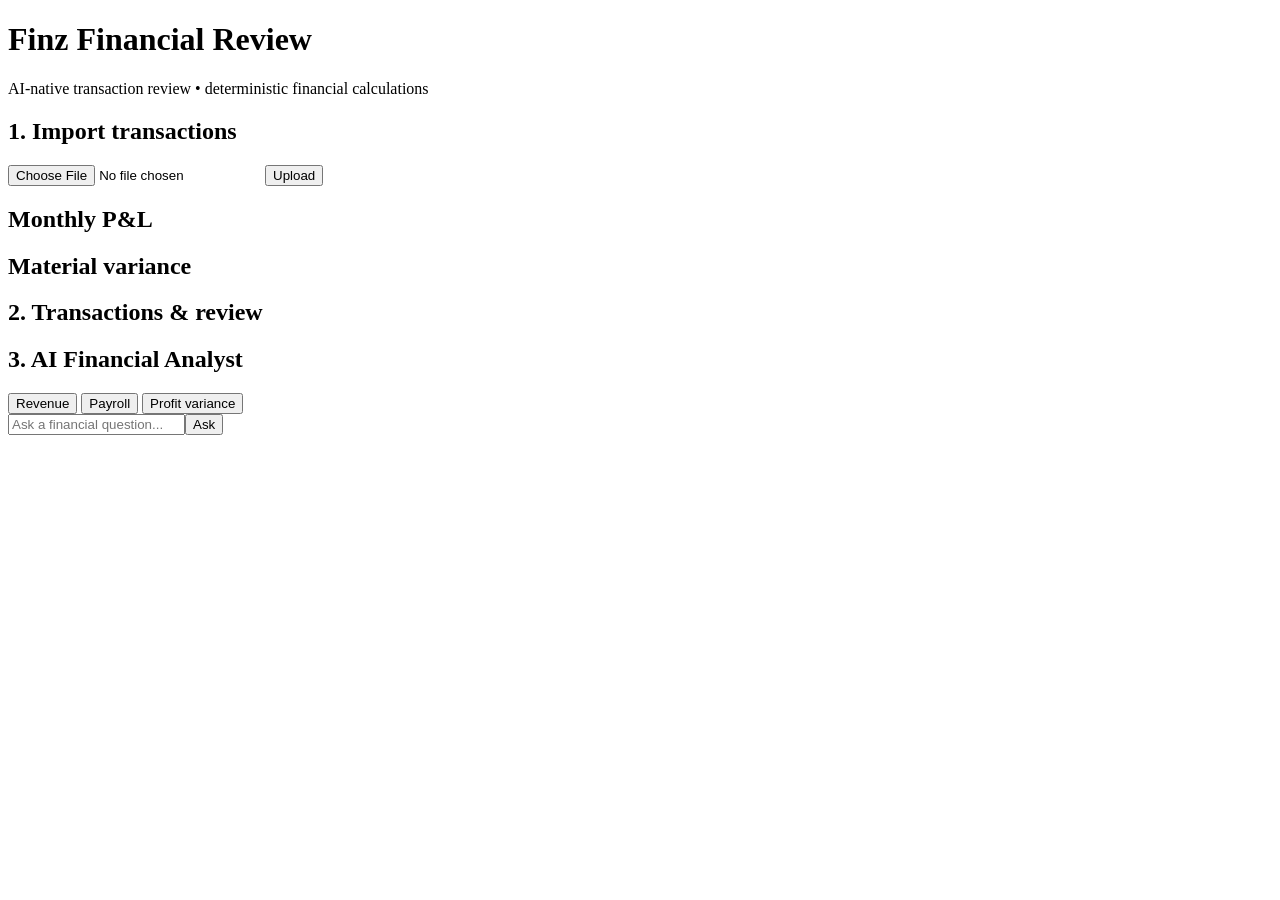
==== app/templates/index.html @ 4c3b5977 "Initial commit" ====
<!doctype html>
<html>
<head>
<meta charset="utf-8">
<meta name="viewport" content="width=device-width,initial-scale=1">
<title>Finz — AI Financial Review</title>
<link rel="stylesheet" href="/static/style.css">
</head>
<body>
<header><h1>Finz Financial Review</h1><p>AI-native transaction review • deterministic financial calculations</p></header>
<main>
<section class="card">
<h2>1. Import transactions</h2>
<input id="file" type="file" accept=".csv,.xlsx">
<button onclick="upload()">Upload</button>
<span id="status"></span>
</section>
<section class="grid">
<div class="card"><h2>Monthly P&L</h2><div id="pnl"></div></div>
<div class="card"><h2>Material variance</h2><div id="variance"></div></div>
</section>
<section class="card">
<h2>2. Transactions & review</h2>
<div id="tx"></div>
</section>
<section class="card">
<h2>3. AI Financial Analyst</h2>
<div class="chips">
<button onclick="ask('What was our revenue?')">Revenue</button>
<button onclick="ask('How much did we spend on payroll?')">Payroll</button>
<button onclick="ask('Why did operating profit change?')">Profit variance</button>
</div>
<div class="chat"><input id="q" placeholder="Ask a financial question..."><button onclick="ask()">Ask</button></div>
<pre id="answer"></pre>
</section>
</main>
<script src="/static/app.js"></script>
</body>
</html>
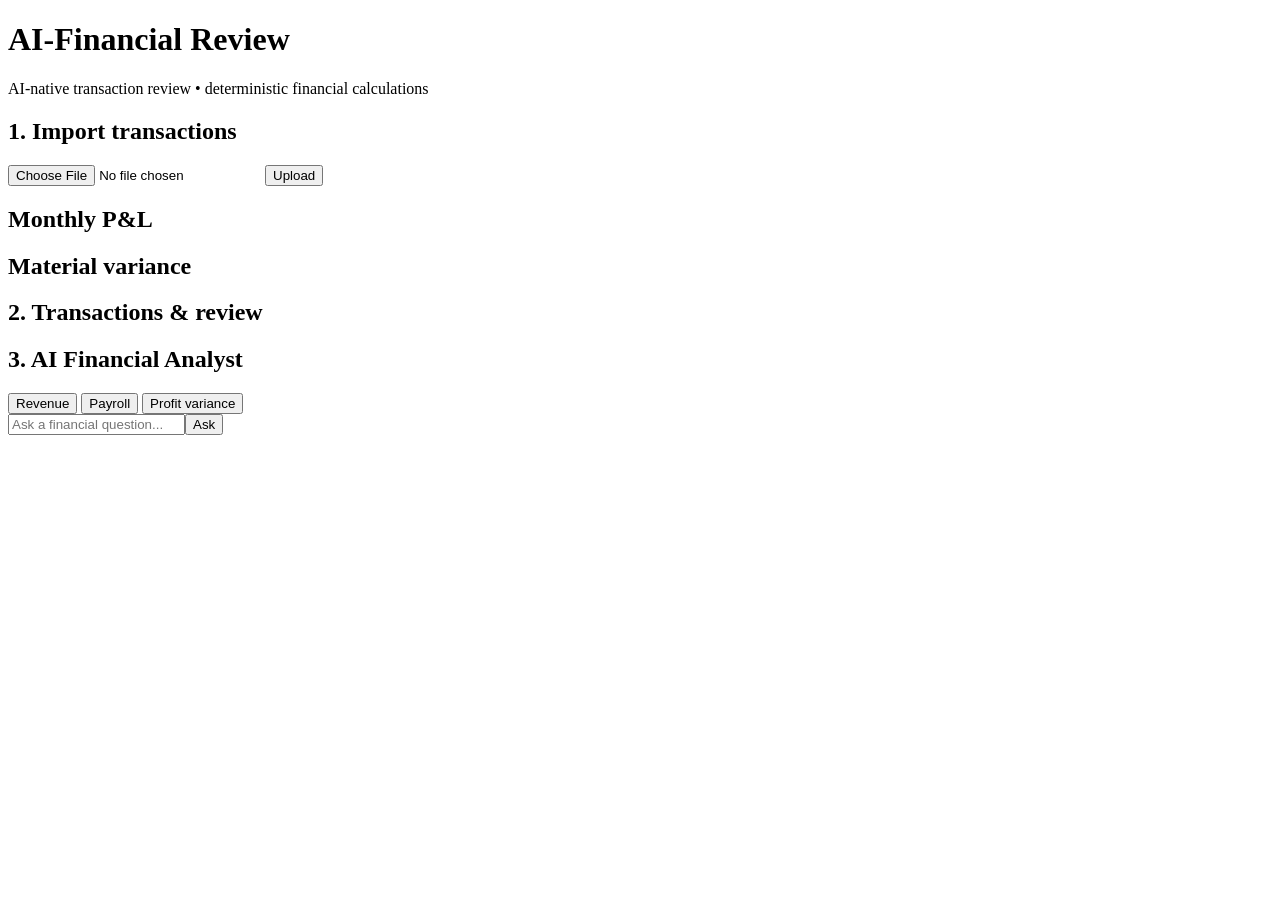
==== commit 318909d5: "Fix final browser session isolation" ====
--- a/app/templates/index.html
+++ b/app/templates/index.html
@@ -7,7 +7,7 @@
 <link rel="stylesheet" href="/static/style.css">
 </head>
 <body>
-<header><h1>Finz Financial Review</h1><p>AI-native transaction review • deterministic financial calculations</p></header>
+<header><h1>AI-Financial Review</h1><p>AI-native transaction review • deterministic financial calculations</p></header>
 <main>
 <section class="card">
 <h2>1. Import transactions</h2>
